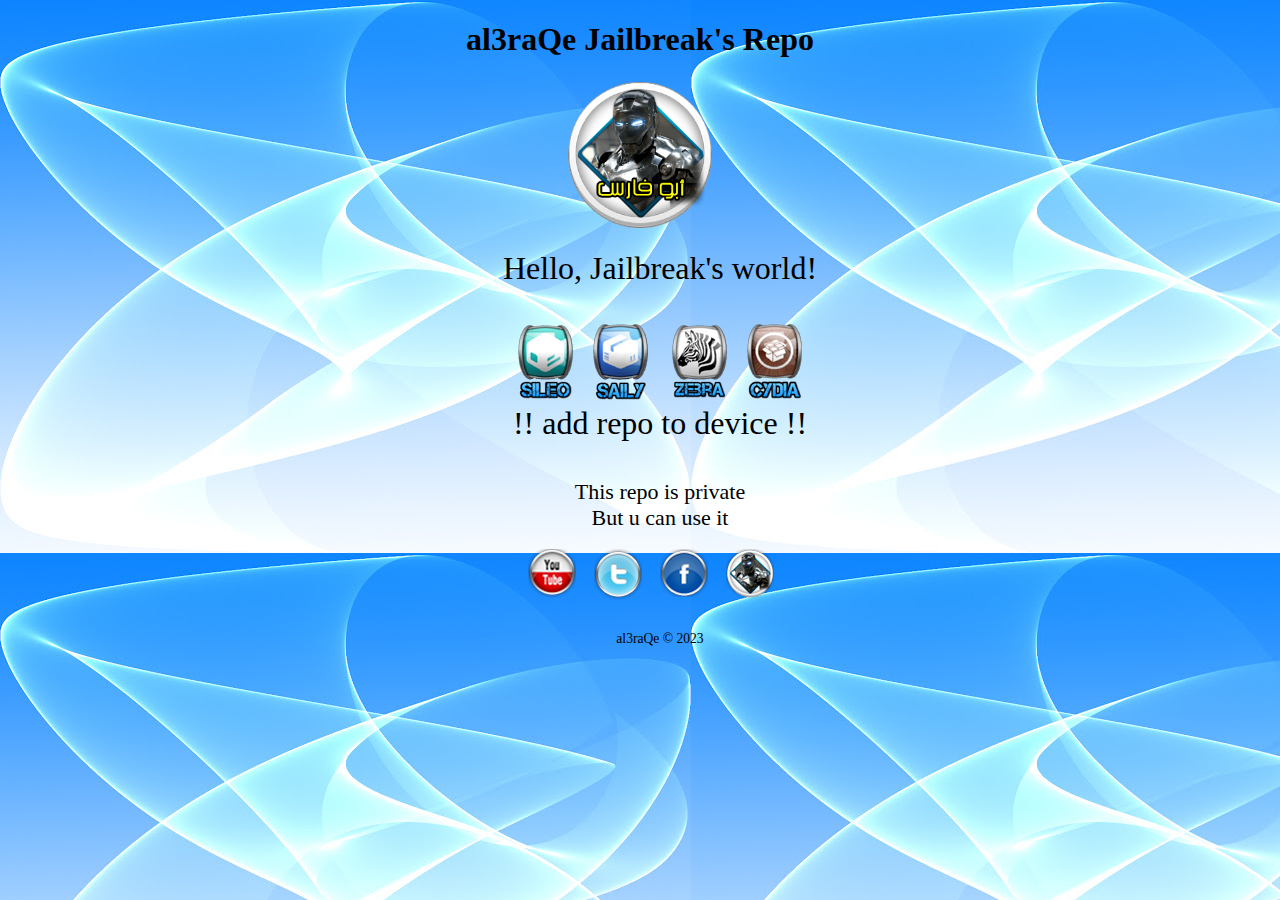
==== index.html @ b1d4b9b7 "Update index.html" ====
<!DOCTYPE html>
<html>
<head>
	<title>al3raQe Repo</title>
	<meta name="viewport" content="width=device-width, initial-scale=1.0">
<style>
		body {
			background:  url(https://al3raqe.github.io/photo/Wallpaper.jpg);
		}
	</style>
	<style>
		main {
			display: flex;
			flex-direction: column;
			align-items: center;
			justify-content: center;
			height: 10vh;
		}
		
		p {
			text-align: center;
			font-size: 2rem;
			margin: 0;
			padding: 0;
		}
	</style>
</head>
<body>
</a><center/>
	<h1>al3raQe Jailbreak's Repo</h1>
<h2 role="header"></h2>
		<div ><img src="https://al3raqe.github.io/photo/al3raQee.png" alt="" style="width:150px"; > </div>
		<ul>

<p>Hello, Jailbreak's world!</p>
</body>
<p dir="ltr" style="text-align: center;"><br /></p>
<div class="al3raQe-center" dir="ltr" style="text-align: center;">
  <a
    href="sileo://source/https://al3raQe.github.io/"
    target="_blank"
    title="SileoMe"
    ><img src="https://al3raqe.github.io/photo/SileoMe.png" /></a
  >&nbsp;&nbsp;&nbsp;&nbsp;&nbsp;<a
    href="apt-repo://https://al3raQe.github.io/"
    target="_blank"
    title="SailyMe"
    ><img src="https://al3raqe.github.io/photo/SailyMe.png" /></a
  >&nbsp; &nbsp; &nbsp;&nbsp;<a
    href="zbra://sources/add/https://al3raQe.github.io/"
    target="_blank"
    title="ZebraMe"
    ><img src="https://al3raqe.github.io/photo/ZebraMe.png" /></a
  >&nbsp; &nbsp; &nbsp;<a
    href="cydia://url/https://cydia.saurik.com/api/share#?source=https://al3raQe.github.io"
    target="_blank"
    title="CydiaMe"
    ><img src="https://al3raqe.github.io/photo/CydiaMe.png"
  /></a>
</div>
<p>!! add repo to device !!</p>
<p dir="ltr" style="text-align: center;"><br /></p>
<p style="font-size: 22px;">This repo is private</p>
<p style="font-size: 22px;">But u can use it </p>
<body>
<main>
<p><style> 
/*-------- Touch Me Sharing Widget ------*/ 
.touchme a { 
display:block; 
height:54px; 
width:54px; 
padding:0 6px; 
float:right;
background:transparent url(https://al3raqe.github.io/photo/Touch.Me2.Repo.png) no-repeat; 
-webkit-transition: ease-in 0.2s all;    
-moz-transition: ease-in 0.2s all;    
-o-transition: ease-in 0.2s all;    
-ms-transition: ease-in 0.2s all;    
transition: ease-in 0.2s all; 
cursor:pointer;
}

.touchme a.YouTube { 
background-position: 0px -58px;
} 
.touchme a.YouTube:hover { 
background-position: 0px 0px; 
}

.touchme a.twitter { 
background-position: 0px -290px;
} 
.touchme a.twitter:hover { 
background-position: 0px -232px;
} 
.touchme a.facebook { 
background-position: 0px -406px;
} 
.touchme a.facebook:hover { 
background-position: 0px -348px;
}

.touchme a.rss { 
background-position: 0px -174px;
} 
.touchme a.rss:hover { 
background-position: 0px -116px;
}

</style>
</p>
<div class='touchme'>
<!--MyRepo--> 
<a class='rss' href="https://al3raqe.github.io/" rel='external nofollow' target='_blank'></a>
<!--Facebook--> 
<a class='facebook' href="https://www.facebook.com/" rel='nofollow' target='_blank'></a>
<!-- Twitter --> 
<a class='twitter' href="https://twitter.com/" rel='nofollow' target='_blank' ></a>
<!--YouTube--> 
<a class='YouTube' href="https://www.youtube.com/" rel='nofollow' target='_blank'></a>
</div></p>
	</main>	
</main>
<p style="text-align: center; font-size: 85%; margin-top: 10px;" role="footer" id="neo">al3raQe © 2023</p>
</body>
</html>
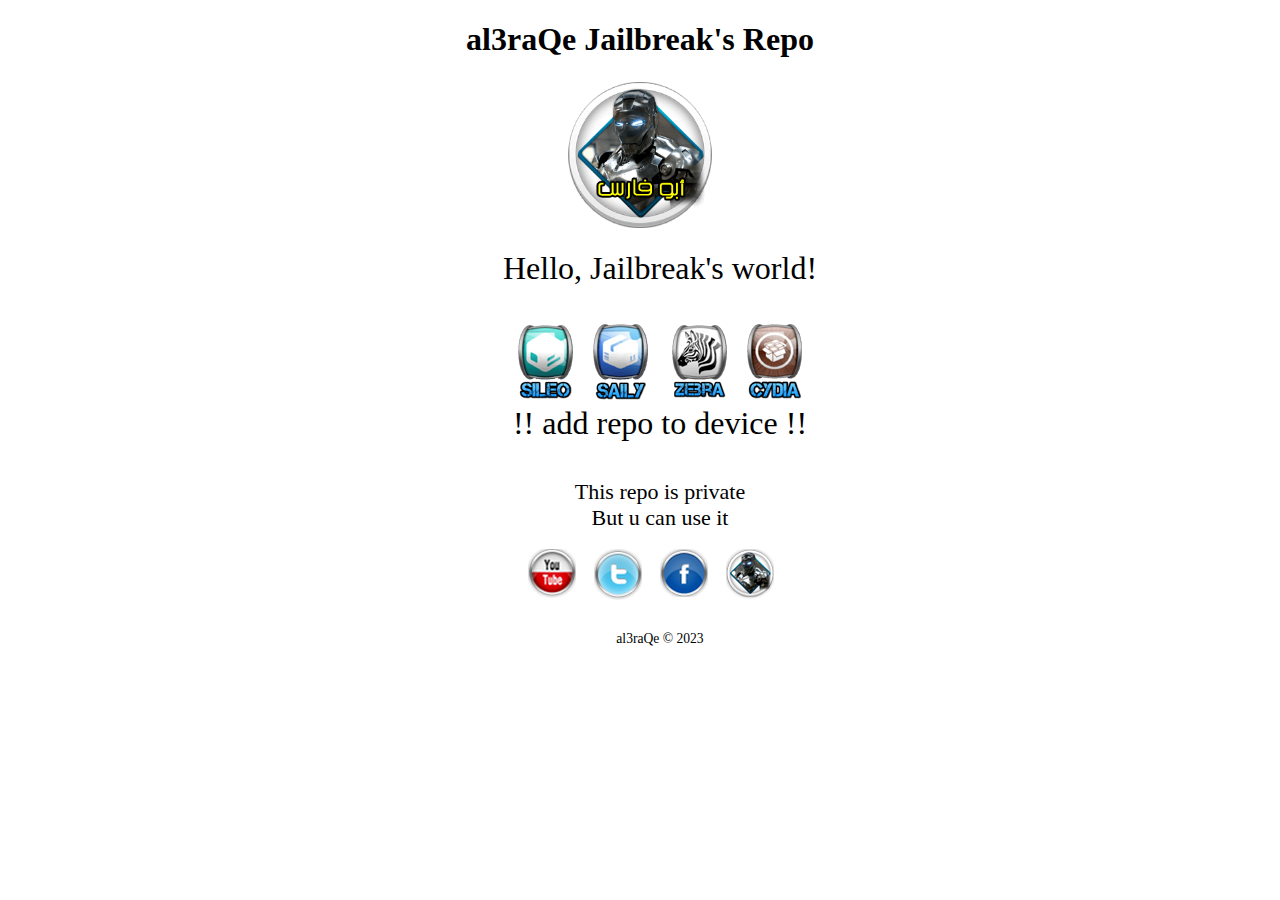
==== commit e9cdd905: "Update index.html" ====
--- a/index.html
+++ b/index.html
@@ -5,7 +5,7 @@
 	<meta name="viewport" content="width=device-width, initial-scale=1.0">
 <style>
 		body {
-			background:  url(https://al3raqe.github.io/photo/Wallpaper.jpg);
+			background:  url(https://i.imgur.com/BTlKhCa.jpg);
 		}
 	</style>
 	<style>
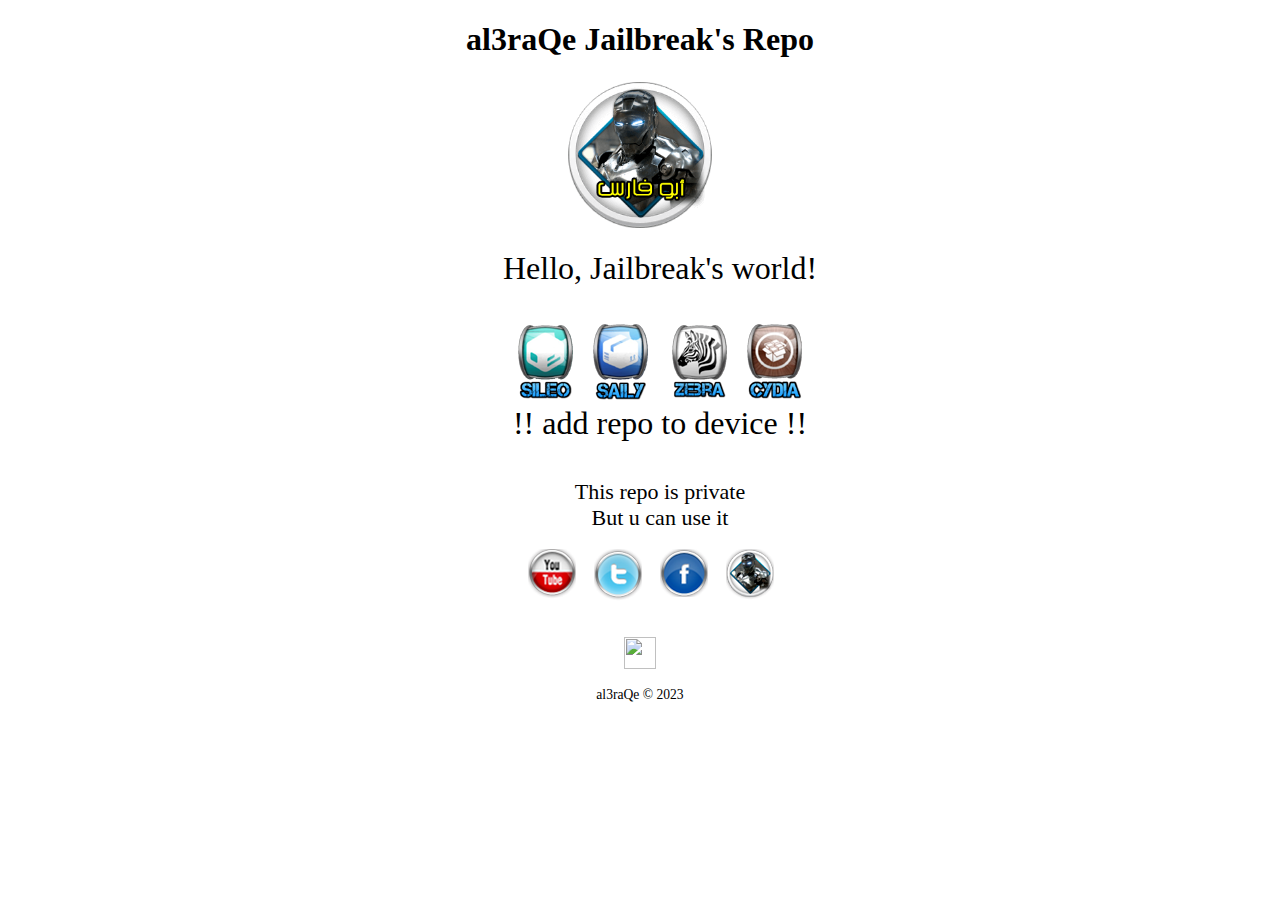
==== commit 4aa512b2: "Update index.html" ====
--- a/index.html
+++ b/index.html
@@ -120,7 +120,12 @@
 <!--YouTube--> 
 <a class='YouTube' href="https://www.youtube.com/" rel='nofollow' target='_blank'></a>
 </div></p>
-	</main>	
+</main>	
+	</center>
+			</li>
+		</ul>
+		
+		<p align="center" style="margin:0;"><a onclick="toogleTheme();" role="button"><img width="32" height="32" src="./files/DarkMode-Light.png" id="toggleDark"/></a></p>
 </main>
 <p style="text-align: center; font-size: 85%; margin-top: 10px;" role="footer" id="neo">al3raQe © 2023</p>
 </body>
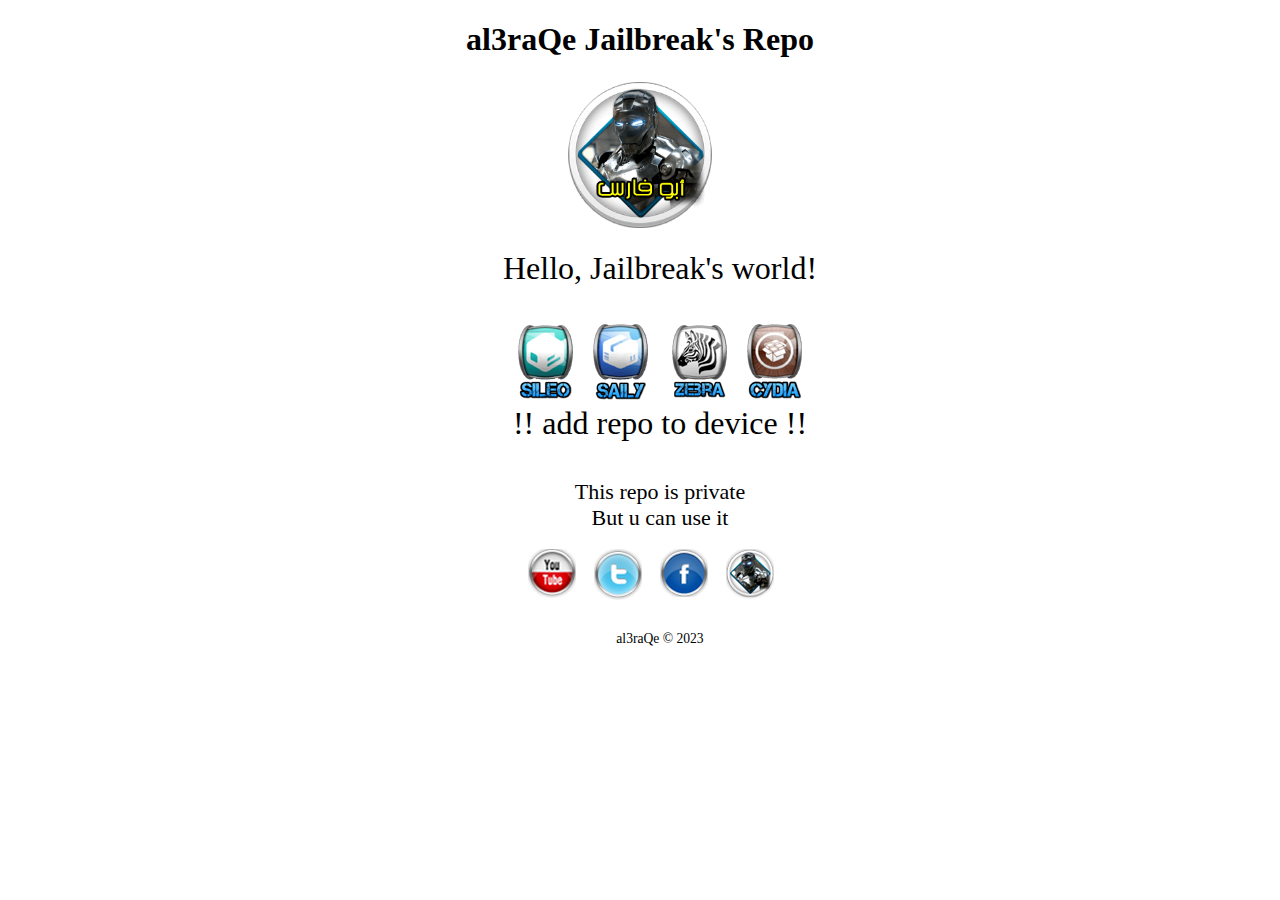
==== commit 2f2951a6: "Update index.html" ====
--- a/index.html
+++ b/index.html
@@ -31,7 +31,6 @@
 <h2 role="header"></h2>
 		<div ><img src="https://al3raqe.github.io/photo/al3raQee.png" alt="" style="width:150px"; > </div>
 		<ul>
-
 <p>Hello, Jailbreak's world!</p>
 </body>
 <p dir="ltr" style="text-align: center;"><br /></p>
@@ -80,14 +79,12 @@
 transition: ease-in 0.2s all; 
 cursor:pointer;
 }
-
 .touchme a.YouTube { 
 background-position: 0px -58px;
 } 
 .touchme a.YouTube:hover { 
 background-position: 0px 0px; 
 }
-
 .touchme a.twitter { 
 background-position: 0px -290px;
 } 
@@ -107,7 +104,6 @@
 .touchme a.rss:hover { 
 background-position: 0px -116px;
 }
-
 </style>
 </p>
 <div class='touchme'>
@@ -120,12 +116,6 @@
 <!--YouTube--> 
 <a class='YouTube' href="https://www.youtube.com/" rel='nofollow' target='_blank'></a>
 </div></p>
-</main>	
-	</center>
-			</li>
-		</ul>
-		
-		<p align="center" style="margin:0;"><a onclick="toogleTheme();" role="button"><img width="32" height="32" src="./files/DarkMode-Light.png" id="toggleDark"/></a></p>
 </main>
 <p style="text-align: center; font-size: 85%; margin-top: 10px;" role="footer" id="neo">al3raQe © 2023</p>
 </body>
